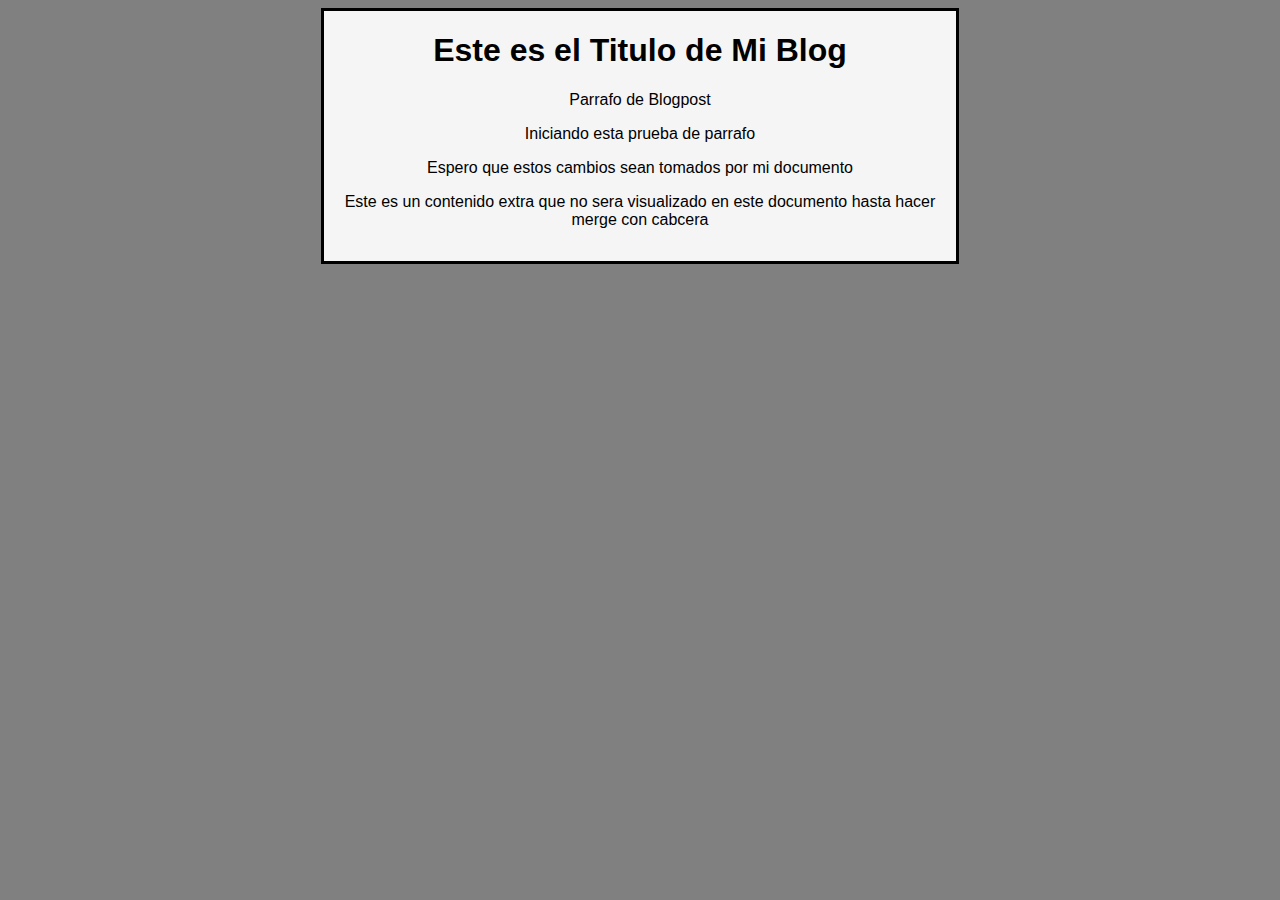
==== blogpost.html @ a465e70b "Agregando el contenido Adicional del blog y una mejor tipografia" ====
<!DOCTYPE html>
<html lang="en">
<head>
    <meta charset="UTF-8">
    <meta name="viewport" content="width=device-width, initial-scale=1.0">
    <link rel="stylesheet" href="css/estilos.css"/>
    <title>Este es el Titulo</title>
</head>
<body>
    <div class="container">
        <div class="CajaPrincipal">
            <h1>Este es el Titulo de Mi Blog</h1>
            <p>Parrafo de Blogpost</p>
            <p>Iniciando esta prueba de parrafo</p>
            <p>Espero que estos cambios sean tomados por mi documento</p>
            <p>Este es un contenido extra que no sera visualizado en este documento hasta hacer merge con cabcera</p>
        </div>
    </div>
</body>
</html>
---- css/estilos.css ----
body{
    background-color: gray;
    font-family: Arial, Helvetica, sans-serif;
}
.CajaPrincipal{
    background-color: whitesmoke;
    border: solid black;
    width: 50%;
    height: 250px;
    margin: auto;
    text-align: center;
}
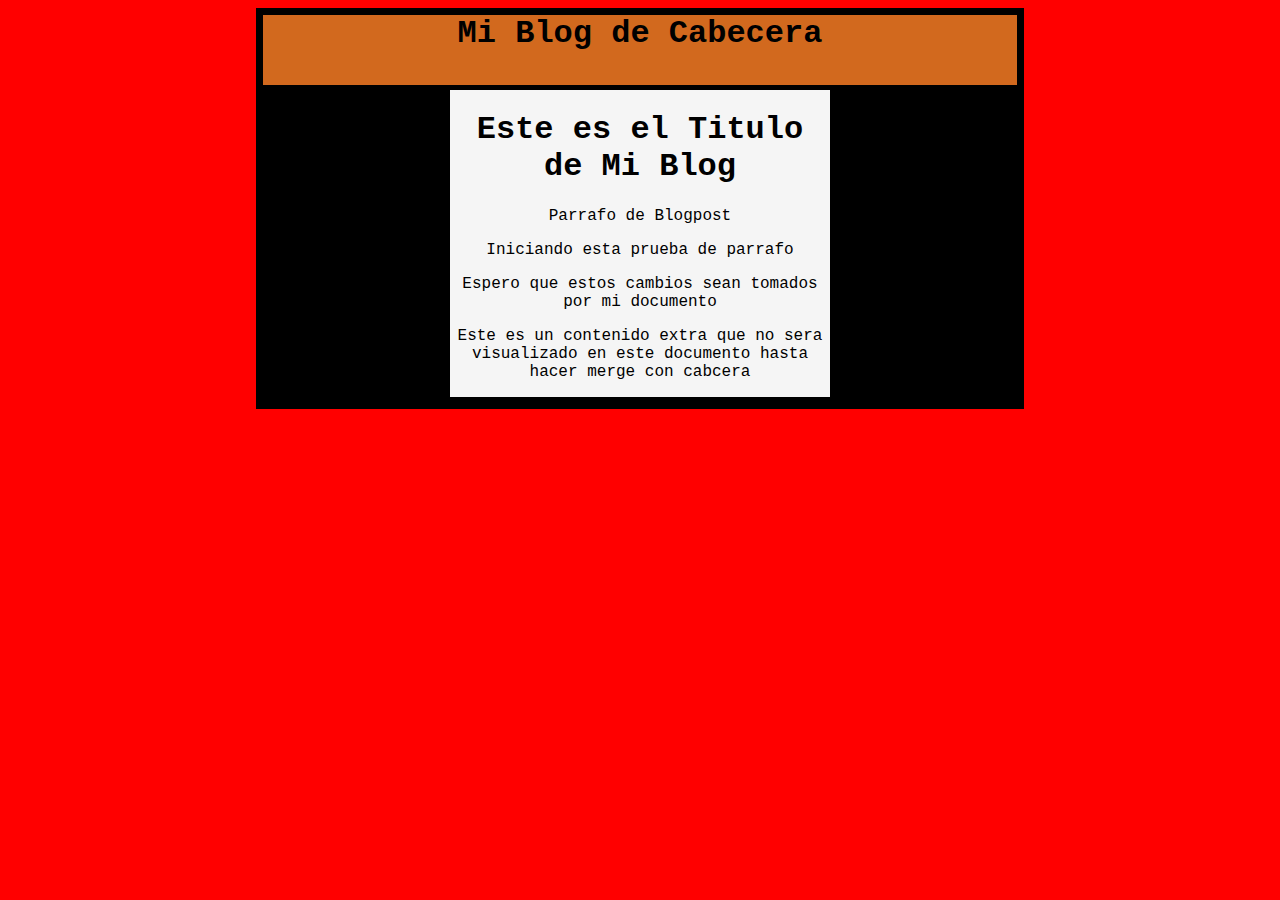
==== commit ecd07d1e: "Modifique la cabecera y el ccolor del texto" ====
--- a/blogpost.html
+++ b/blogpost.html
@@ -8,6 +8,9 @@
 </head>
 <body>
     <div class="container">
+        <div>
+            <h1 class="TagLine">Mi Blog de Cabecera</h1>
+        </div>
         <div class="CajaPrincipal">
             <h1>Este es el Titulo de Mi Blog</h1>
             <p>Parrafo de Blogpost</p>
--- a/css/estilos.css
+++ b/css/estilos.css
@@ -1,12 +1,26 @@
 body{
-    background-color: gray;
-    font-family: Arial, Helvetica, sans-serif;
+    background-color: red;
+    font-family: 'Courier New', Courier, monospace;
+}
+.container{
+    border: 5px black solid;
+    text-align: center;
+    width: 60%;
+    margin: auto;
+    background-color: black;
+}
+.TagLine{
+    background-color: chocolate;
+    height: 70px;
+    margin: 0px auto;
+    border: 2px black solid;
 }
 .CajaPrincipal{
     background-color: whitesmoke;
     border: solid black;
     width: 50%;
-    height: 250px;
+    height: auto;
     margin: auto;
     text-align: center;
+    margin-bottom: 4px;
 }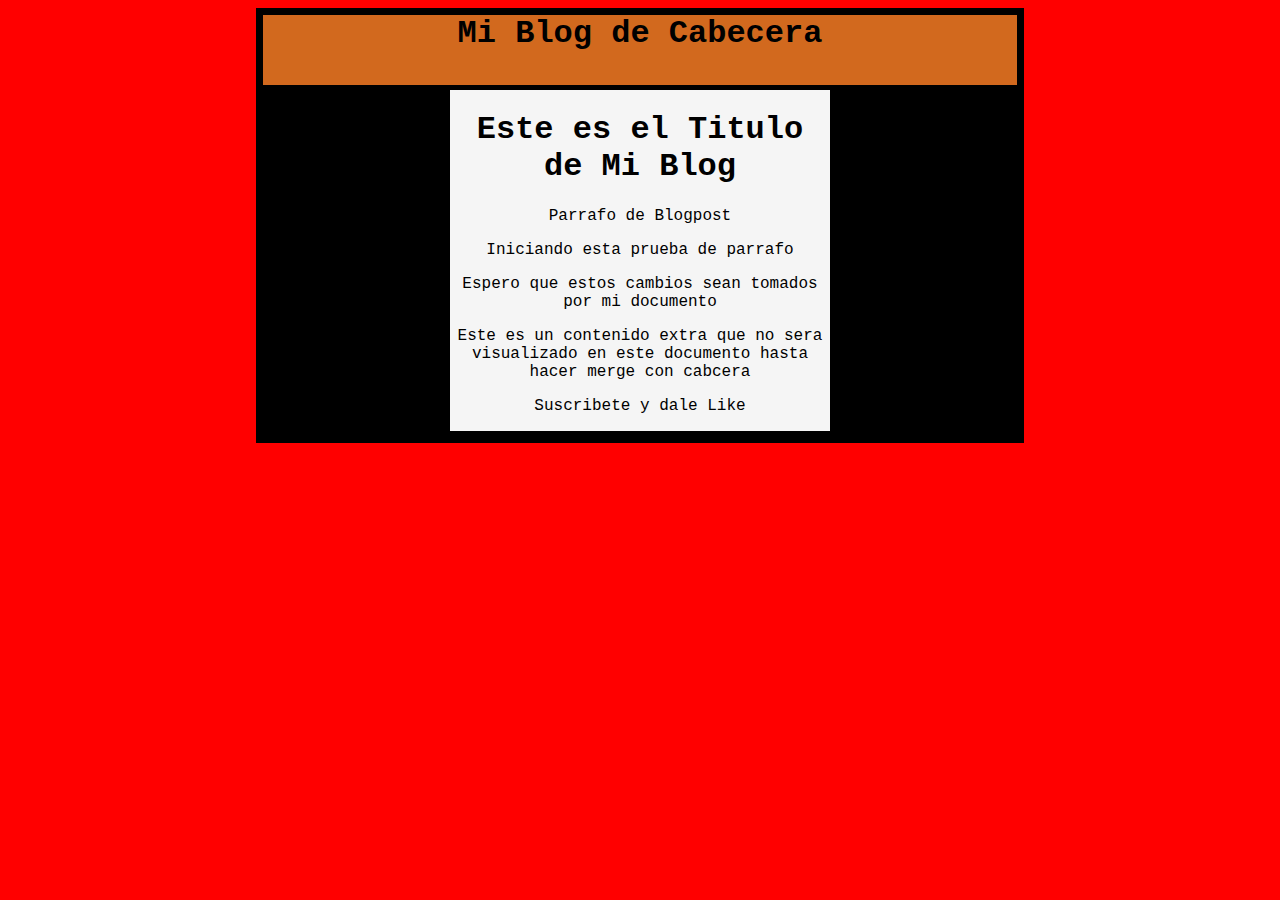
==== commit 1fcf3558: "arregle el conflicto al hacer merge" ====
--- a/blogpost.html
+++ b/blogpost.html
@@ -17,6 +17,7 @@
             <p>Iniciando esta prueba de parrafo</p>
             <p>Espero que estos cambios sean tomados por mi documento</p>
             <p>Este es un contenido extra que no sera visualizado en este documento hasta hacer merge con cabcera</p>
+            <p>Suscribete y dale Like</p>
         </div>
     </div>
 </body>
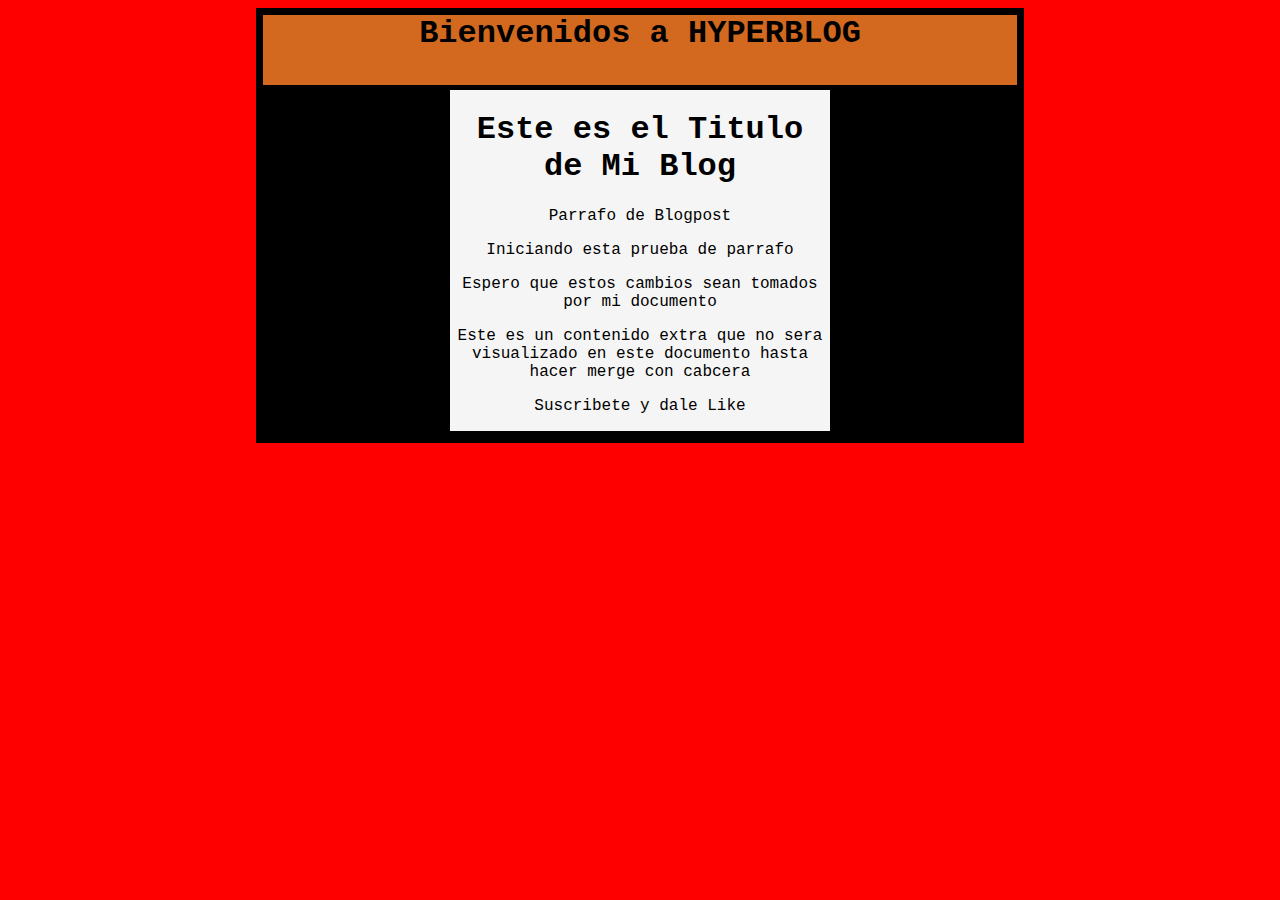
==== commit 16984d6b: "Una version de el hyperblog" ====
--- a/blogpost.html
+++ b/blogpost.html
@@ -4,21 +4,22 @@
     <meta charset="UTF-8">
     <meta name="viewport" content="width=device-width, initial-scale=1.0">
     <link rel="stylesheet" href="css/estilos.css"/>
-    <title>Este es el Titulo</title>
+    <title>HYPERBLOG Website</title>
 </head>
 <body>
     <div class="container">
         <div>
-            <h1 class="TagLine">Mi Blog de Cabecera</h1>
+            <h1 class="TagLine">Bienvenidos a HYPERBLOG</h1>
         </div>
         <div class="CajaPrincipal">
             <h1>Este es el Titulo de Mi Blog</h1>
             <p>Parrafo de Blogpost</p>
             <p>Iniciando esta prueba de parrafo</p>
             <p>Espero que estos cambios sean tomados por mi documento</p>
-            <p>Este es un contenido extra que no sera visualizado en este documento hasta hacer merge con cabcera</p>
+            <p>Este es un contenido extra que no sera visualizado en este documento 
+                hasta hacer merge con cabcera</p>
             <p>Suscribete y dale Like</p>
         </div>
     </div>
 </body>
-</html>+</html>
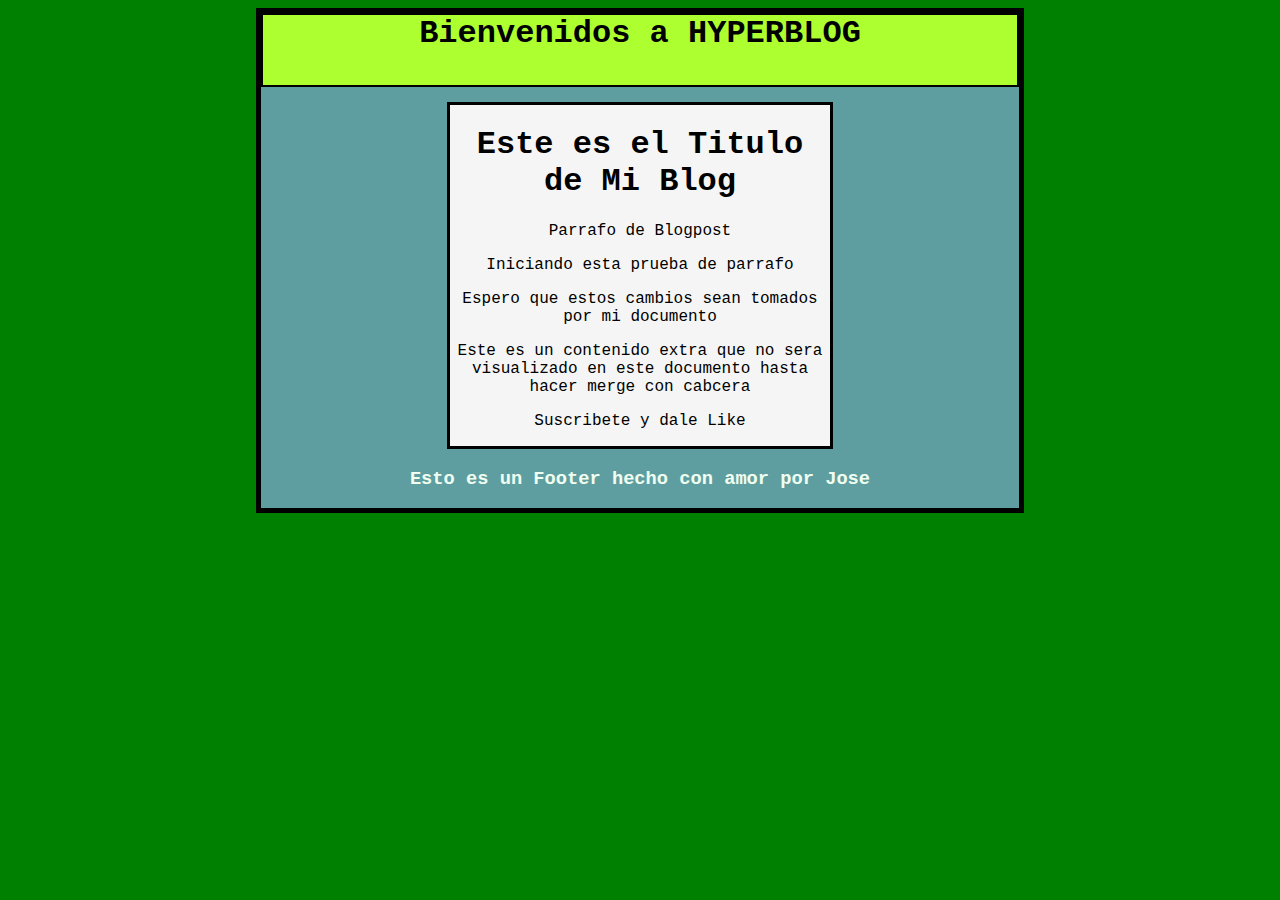
==== commit 63a97620: "footer terminado" ====
--- a/blogpost.html
+++ b/blogpost.html
@@ -20,6 +20,9 @@
                 hasta hacer merge con cabcera</p>
             <p>Suscribete y dale Like</p>
         </div>
+        <div class="Footer">
+            <h3>Esto es un Footer hecho con amor por Jose</h3>
+        </div>
     </div>
 </body>
 </html>
--- a/css/estilos.css
+++ b/css/estilos.css
@@ -1,5 +1,5 @@
 body{
-    background-color: red;
+    background-color: green;
     font-family: 'Courier New', Courier, monospace;
 }
 .container{
@@ -7,10 +7,10 @@
     text-align: center;
     width: 60%;
     margin: auto;
-    background-color: black;
+    background-color: cadetblue;
 }
 .TagLine{
-    background-color: chocolate;
+    background-color: greenyellow;
     height: 70px;
     margin: 0px auto;
     border: 2px black solid;
@@ -20,7 +20,11 @@
     border: solid black;
     width: 50%;
     height: auto;
-    margin: auto;
+    margin: 15px auto;
     text-align: center;
     margin-bottom: 4px;
+}
+.Footer{
+    color: honeydew;
+    margin: auto;
 }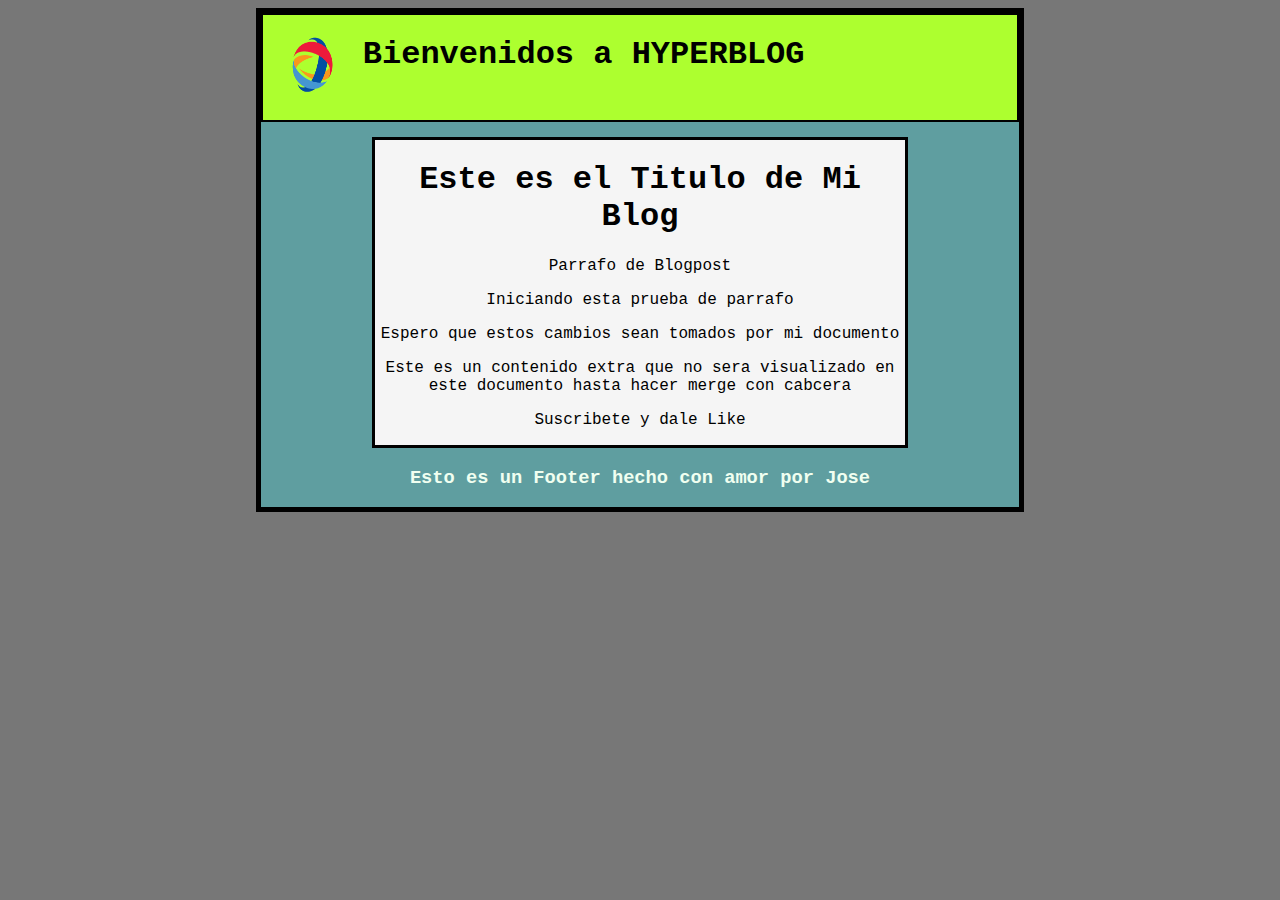
==== commit 8525d889: "mergin footer with master" ====
--- a/blogpost.html
+++ b/blogpost.html
@@ -8,8 +8,15 @@
 </head>
 <body>
     <div class="container">
-        <div>
-            <h1 class="TagLine">Bienvenidos a HYPERBLOG</h1>
+        <div class="TagLine">
+            <div>
+                <img src="logo_archivo_prueba.png" alt="Italian Trulli">
+            </div>
+            <div>
+                <h1>
+                    Bienvenidos a HYPERBLOG
+                </h1>
+            </div>
         </div>
         <div class="CajaPrincipal">
             <h1>Este es el Titulo de Mi Blog</h1>
--- a/css/estilos.css
+++ b/css/estilos.css
@@ -1,5 +1,5 @@
 body{
-    background-color: green;
+    background-color: #777777;
     font-family: 'Courier New', Courier, monospace;
 }
 .container{
@@ -11,14 +11,20 @@
 }
 .TagLine{
     background-color: greenyellow;
-    height: 70px;
+    height: auto;
     margin: 0px auto;
     border: 2px black solid;
+    display:flex;
+    flex-direction: row;
+}
+img{
+    width: 100px;
+    height: 100px;
 }
 .CajaPrincipal{
     background-color: whitesmoke;
     border: solid black;
-    width: 50%;
+    width: 70%;
     height: auto;
     margin: 15px auto;
     text-align: center;
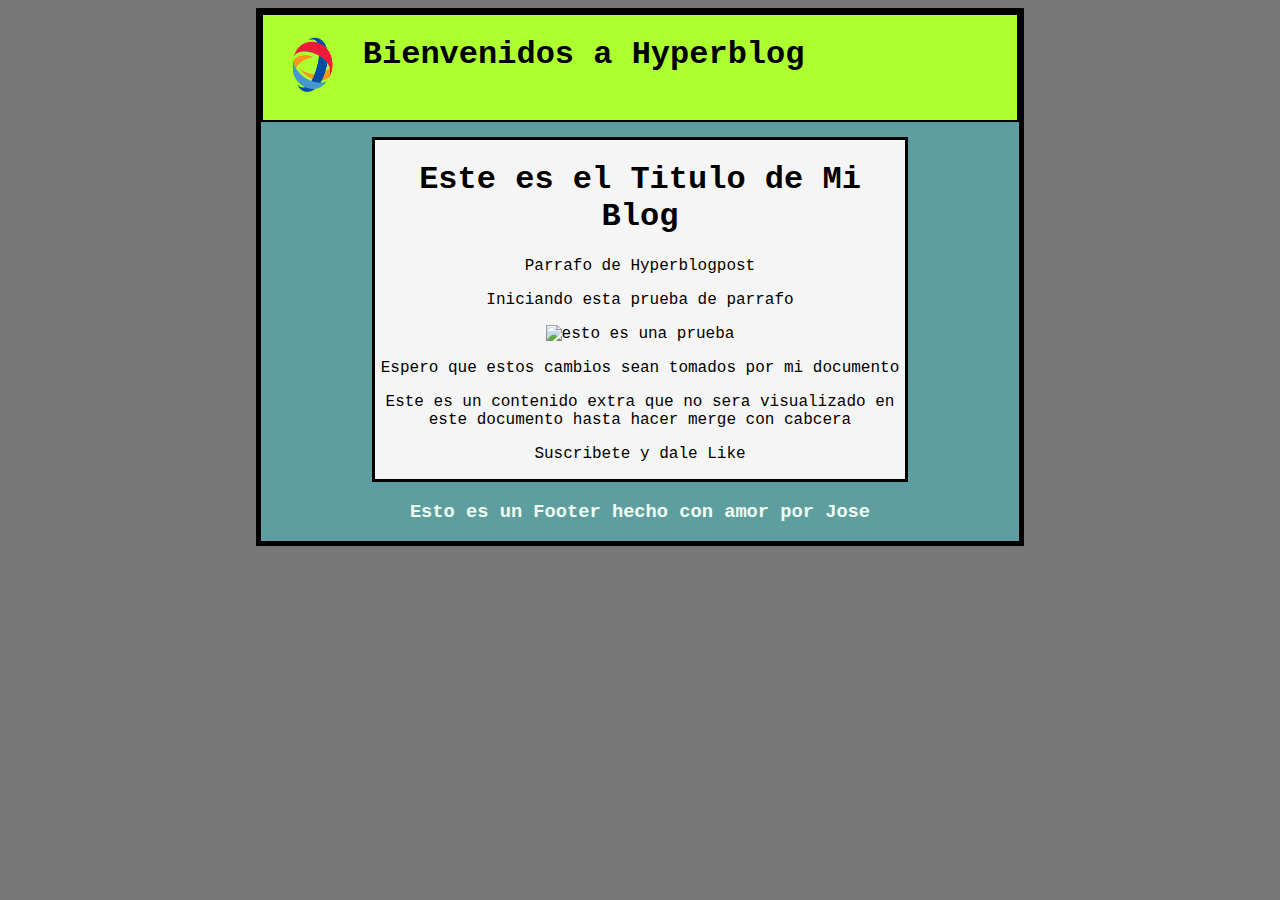
==== commit 0a361e55: "agregando .gitignore y emagen" ====
--- a/blogpost.html
+++ b/blogpost.html
@@ -14,14 +14,15 @@
             </div>
             <div>
                 <h1>
-                    Bienvenidos a HYPERBLOG
+                    Bienvenidos a Hyperblog
                 </h1>
             </div>
         </div>
         <div class="CajaPrincipal">
             <h1>Este es el Titulo de Mi Blog</h1>
-            <p>Parrafo de Blogpost</p>
+            <p>Parrafo de Hyperblogpost</p>
             <p>Iniciando esta prueba de parrafo</p>
+            <img src="imagenDePrueba.jpg" alt="esto es una prueba"/>
             <p>Espero que estos cambios sean tomados por mi documento</p>
             <p>Este es un contenido extra que no sera visualizado en este documento 
                 hasta hacer merge con cabcera</p>
